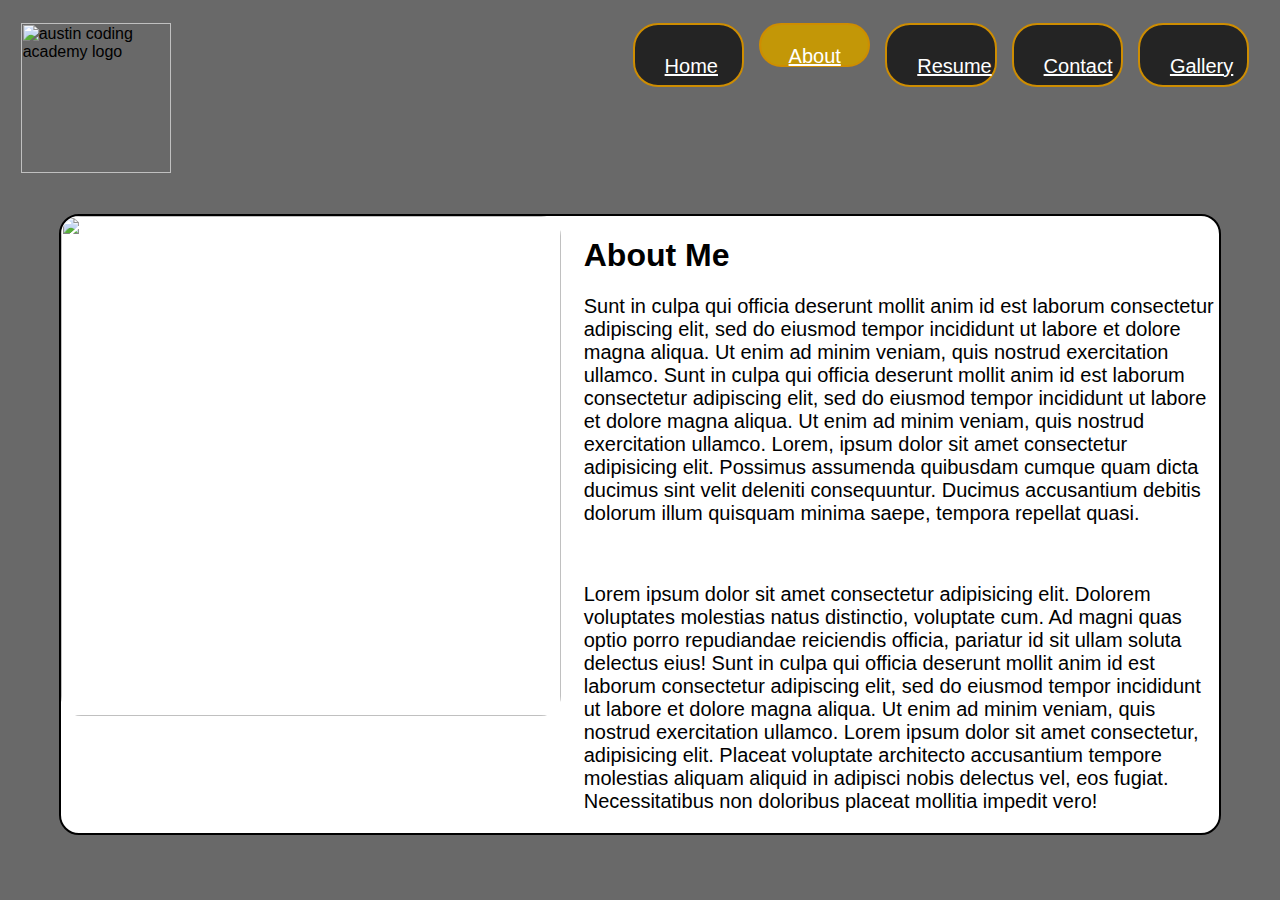
==== about.html @ 580504bc "Almost done" ====
<html lang="en">
<head>
    <meta charset="UTF-8">
    <meta http-equiv="X-UA-Compatible" content="IE=edge">
    <meta name="viewport" content="width=device-width, initial-scale=1.0">
    <title>FinalPortfolioAssignment</title>
    <link rel="stylesheet" href="./styles/about-styles.css">
</head>
<body>
    <header>
        <img src="https://cdn.evbuc.com/eventlogos/188084824/acastandardcirclefullname.png" class="logo" alt="austin coding academy logo">        
        <nav>
            <a href="index.html">Home</a>
            <a class="has-border" href="about.html">About</a>
            <a href="resume.html">Resume</a> 
            <a href="contact.html">Contact</a>
            <a href="gallery.html">Gallery</a>
        </nav>        
    </header>
    <div class="main">
        <img src="https://realprogramming.com/wp-content/uploads/2021/02/online-coding-classes.jpg?is-pending-load=1" alt="" height="500px">
        <div class="text">
            <h1>About Me</h1>
            <p>Sunt in culpa qui officia deserunt mollit anim id est laborum consectetur adipiscing elit, sed do eiusmod tempor incididunt 
                ut labore et dolore magna aliqua. Ut enim ad minim veniam, quis nostrud exercitation ullamco. Sunt in culpa qui officia 
                deserunt mollit anim id est laborum consectetur adipiscing elit, sed do eiusmod tempor incididunt ut labore et dolore magna
                aliqua. Ut enim ad minim veniam, quis nostrud exercitation ullamco. Lorem, ipsum dolor sit amet consectetur adipisicing elit. 
                Possimus assumenda quibusdam cumque quam dicta ducimus sint velit deleniti consequuntur. Ducimus accusantium debitis dolorum 
                illum quisquam minima saepe, tempora repellat quasi.</p><br>
                <p>Lorem ipsum dolor sit amet consectetur adipisicing elit. Dolorem voluptates molestias natus distinctio, voluptate cum. Ad 
                    magni quas optio porro repudiandae reiciendis officia, pariatur id sit ullam soluta delectus eius! Sunt in culpa qui 
                    officia deserunt mollit anim id est laborum consectetur adipiscing elit, sed do eiusmod tempor incididunt ut labore et 
                    dolore magna aliqua. Ut enim ad minim veniam, quis nostrud exercitation ullamco. Lorem ipsum dolor sit amet consectetur, 
                    adipisicing elit. Placeat voluptate architecto accusantium tempore molestias aliquam aliquid in adipisci nobis delectus 
                    vel, eos fugiat. Necessitatibus non doloribus placeat mollitia impedit vero!</p>
        </div>
    </div>
    <script>
        function myFunction() {
            var x = document.getElementById("myTopnav");
            if (x.className === "topnav") {
            x.className += " responsive";
        } else {
            x.className = "topnav";
        }
        }
        </script>
</body>
</html>
---- styles/about-styles.css ----
* {
    box-sizing: border-box;
}

body {
    font-family: Arial, Helvetica, sans-serif;
    background-size: cover;
    background-color: rgb(105, 105, 105);
}

.logo {
    width: 150px;
    height: 150px;
    margin: 3% 2.5%;
}

header {
    display: grid;
    grid-template-columns: 40% 60%;
    width: 100%;
}

main {
    height: auto;
    width: 100%;
    display: grid;
    grid-template-columns: 30% 40% 30%;
}

nav > a {
    margin: 2% 1% 3%;
    height: 10%;
    width: 15%;
    color: white;
    font-family: Arial, Helvetica, sans-serif;
    font-size: 20px;
    border-radius: 25px;
    padding: 30px;
    text-align: center;
    text-decoration-line: underline;
    background-color: rgb(36, 36, 36);
    border: 2px solid rgb(206, 141, 1);
}

nav a:hover {
    background-color: #c39707;
}

.has-border {
    border-radius: 25px;
    border: 2px solid rgb(206, 141, 1);
    background-color: #c39707;
    padding: 20px;
}

nav {
    color: white;
    display: flex;
    justify-content: flex-end;
    width: 100%;
    padding-right: 2%;
}

.main {
    display: flex;
    margin: 2% 4%;
    border: 2px solid black;
    border-radius: 20px;
    background-color: white;
}

.main img {
    margin-right: 2%;
    border-radius: 20px;
}
.main p {
    font-size: 20px;
}

@media screen and (max-width: 600px) {
    body {
        width: 100%;
    }

    header {
        display: flex;
        flex-direction: column;
    }

    header .logo {
        width: 50%;
        margin-left: auto;
        margin-right: auto;
    }

    header a {
        margin-left: auto;
        margin-right: auto;
    }

    .main {
    flex-direction: column;
    }

    .main img {
        width: 100%;
    }
    
    .main h1 {
        margin-left: 2%;
    }

    .main p {
        margin: 0 2%;
    }

    
}
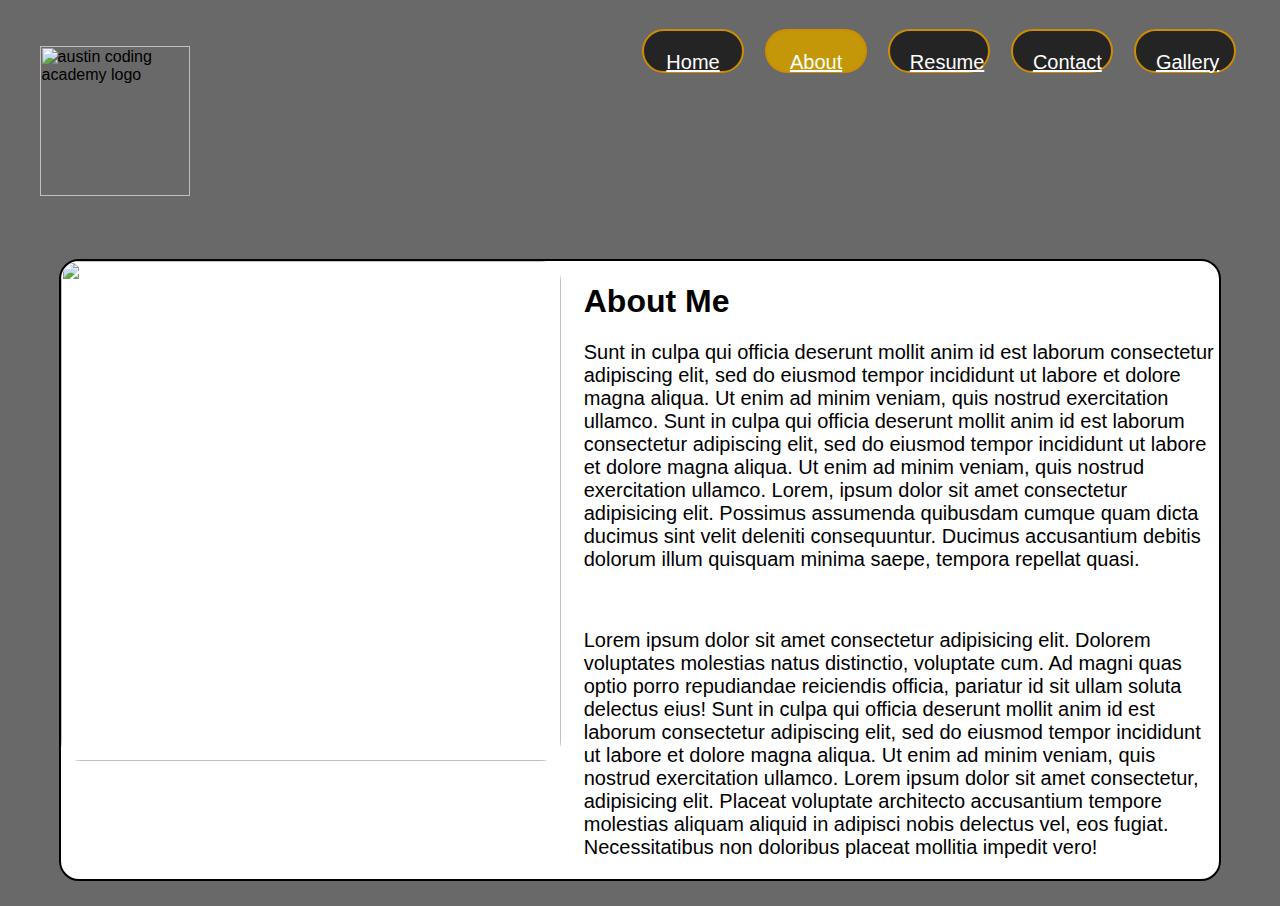
==== commit 9ef67c08: "Portfolio project" ====
--- a/about.html
+++ b/about.html
@@ -9,13 +9,22 @@
 <body>
     <header>
         <img src="https://cdn.evbuc.com/eventlogos/188084824/acastandardcirclefullname.png" class="logo" alt="austin coding academy logo">        
-        <nav>
+        <div class="topnav" id="myTopnav">
             <a href="index.html">Home</a>
-            <a class="has-border" href="about.html">About</a>
+            <a class="active" href="about.html">About</a>
             <a href="resume.html">Resume</a> 
             <a href="contact.html">Contact</a>
             <a href="gallery.html">Gallery</a>
-        </nav>        
+        </div> 
+        <div class="dropdown">
+            <button class="dropbtn">Menu</button>
+            <div class="dropdown-content">
+            <a href="index.html">Home</a>
+            <a href="resume.html">Resume</a>
+            <a href="contact.html">Contact</a>
+            <a href="gallery.html">Gallery</a>
+            </div>
+        </div>
     </header>
     <div class="main">
         <img src="https://realprogramming.com/wp-content/uploads/2021/02/online-coding-classes.jpg?is-pending-load=1" alt="" height="500px">
@@ -35,15 +44,5 @@
                     vel, eos fugiat. Necessitatibus non doloribus placeat mollitia impedit vero!</p>
         </div>
     </div>
-    <script>
-        function myFunction() {
-            var x = document.getElementById("myTopnav");
-            if (x.className === "topnav") {
-            x.className += " responsive";
-        } else {
-            x.className = "topnav";
-        }
-        }
-        </script>
 </body>
 </html>--- a/styles/about-styles.css
+++ b/styles/about-styles.css
@@ -15,50 +15,53 @@
 }
 
 header {
-    display: grid;
-    grid-template-columns: 40% 60%;
+    display: flex;
     width: 100%;
 }
 
 main {
     height: auto;
     width: 100%;
-    display: grid;
-    grid-template-columns: 30% 40% 30%;
+    text-align: center;
 }
 
-nav > a {
-    margin: 2% 1% 3%;
+.topnav > a {
+    margin: 2% 1% 3% 1%;
     height: 10%;
-    width: 15%;
+    width: 10%;
     color: white;
     font-family: Arial, Helvetica, sans-serif;
     font-size: 20px;
     border-radius: 25px;
-    padding: 30px;
+    padding: 20px;
     text-align: center;
     text-decoration-line: underline;
     background-color: rgb(36, 36, 36);
     border: 2px solid rgb(206, 141, 1);
 }
 
-nav a:hover {
+.topnav a:hover {
     background-color: #c39707;
 }
 
-.has-border {
+.topnav a.active {
     border-radius: 25px;
     border: 2px solid rgb(206, 141, 1);
     background-color: #c39707;
     padding: 20px;
 }
 
-nav {
+.dropdown {
+    display: none;
+}
+
+.topnav {
     color: white;
     display: flex;
     justify-content: flex-end;
     width: 100%;
     padding-right: 2%;
+    overflow: hidden;
 }
 
 .main {
@@ -88,15 +91,83 @@
     }
 
     header .logo {
-        width: 50%;
+        width: 40%;
         margin-left: auto;
         margin-right: auto;
     }
 
-    header a {
+    .topnav a {
+        display: none;
+    }
+
+    .dropbtn {
+        background-color: #d69916;
+        color: white;
+        padding: 16px;
+        font-size: 16px;
+        border: none;
         margin-left: auto;
         margin-right: auto;
     }
+    
+    .dropdown {
+        position: relative;
+        display: inline-block;
+    }
+    
+    .dropdown-content {
+        display: none;
+        position: absolute;
+        background-color: #f1f1f1;
+        min-width: 160px;
+        box-shadow: 0px 8px 16px 0px rgba(0,0,0,0.2);
+        z-index: 1;
+    }
+    
+    .dropdown-content a {
+        color: black;
+        padding: 12px 16px;
+        text-decoration: none;
+        display: block;
+    }
+    
+    .dropbtn {
+        background-color: #d69916;
+        color: white;
+        padding: 16px;
+        font-size: 20px;
+        border: none;
+    }
+    
+    .dropdown {
+        position: relative;
+        display: inline-block;
+        margin-left: auto;
+        margin-right: auto;
+        margin-bottom: 6%;
+    }
+    
+    .dropdown-content {
+        display: none;
+        position: absolute;
+        background-color: #f1f1f1;
+        min-width: 160px;
+        box-shadow: 0px 8px 16px 0px rgba(0,0,0,0.2);
+        z-index: 1;
+    }
+
+    .dropdown-content a {
+        color: black;
+        padding: 12px 16px;
+        text-decoration: none;
+        display: block;
+    }
+
+    .dropdown-content a:hover {background-color: rgb(255, 207, 117);}
+
+    .dropdown:hover .dropdown-content {display: block;}
+
+    .dropdown:hover .dropbtn {background-color: #fcca5f;}
 
     .main {
     flex-direction: column;
